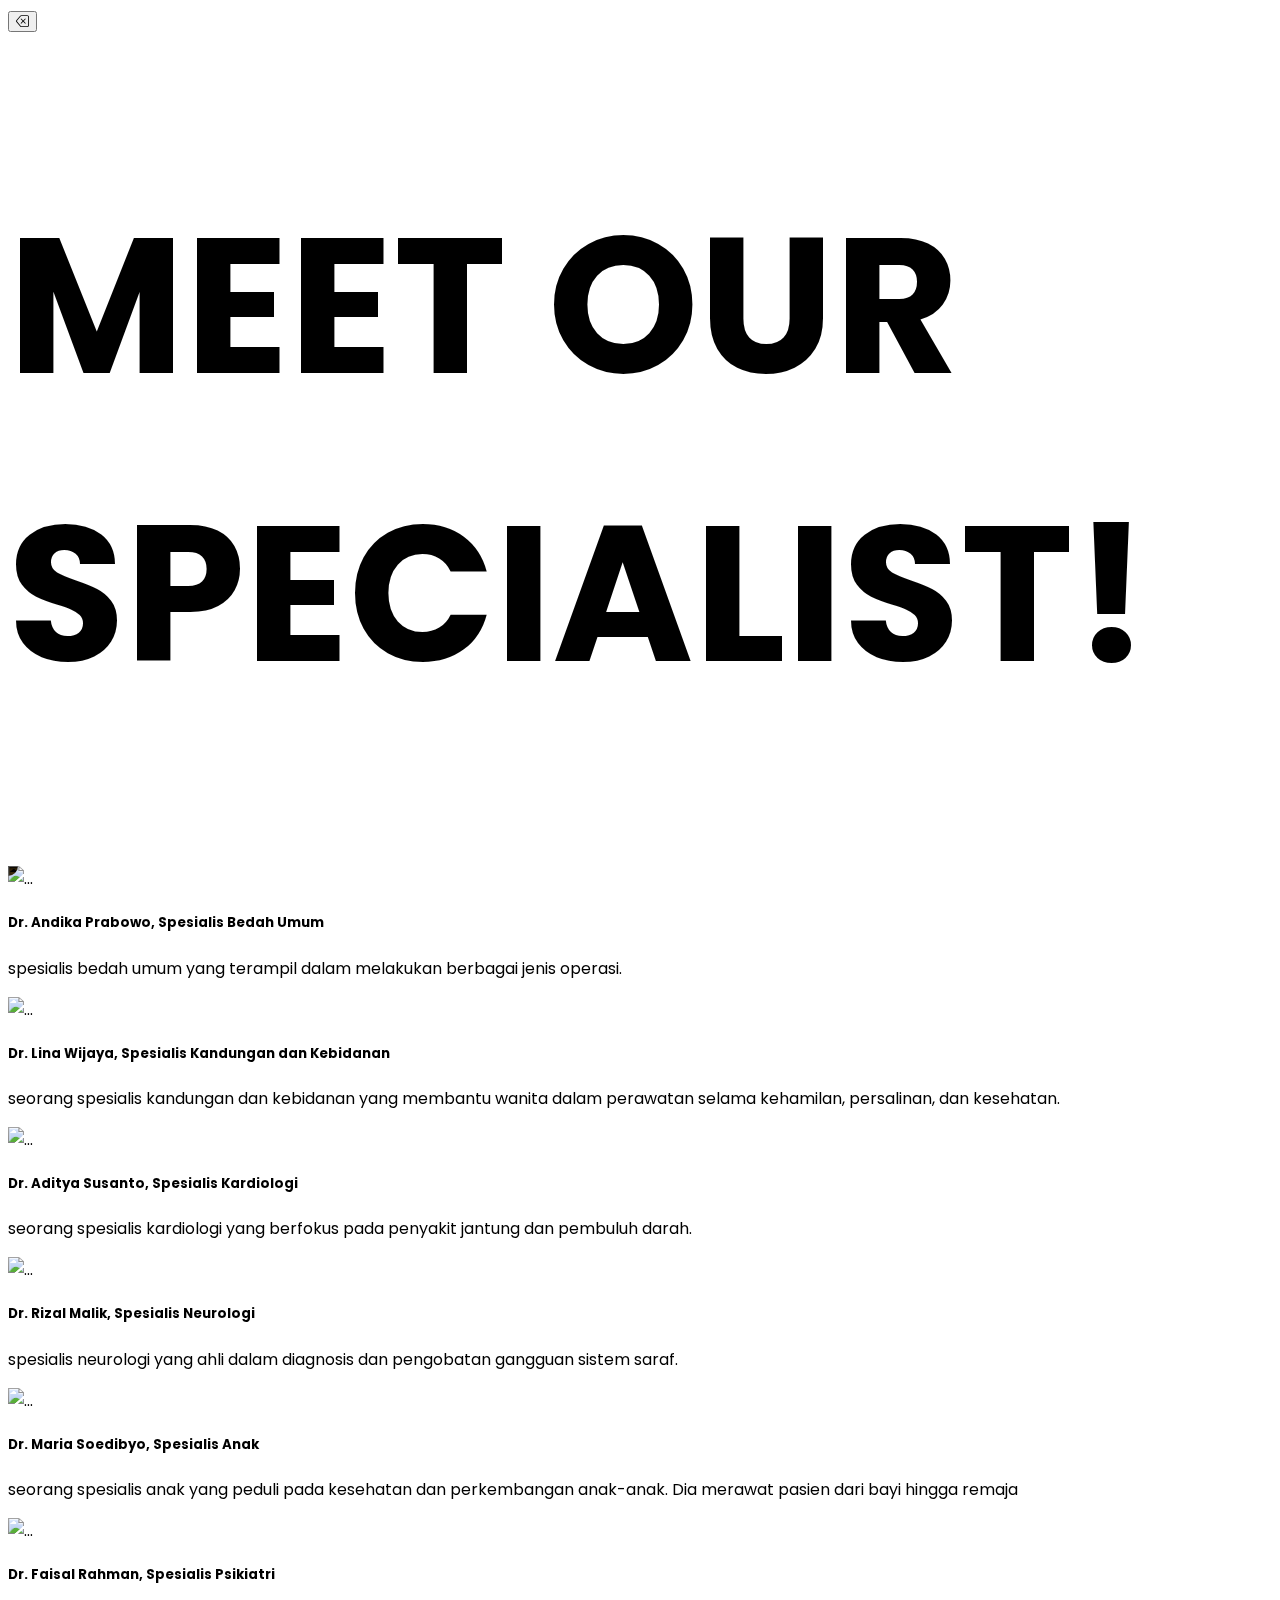
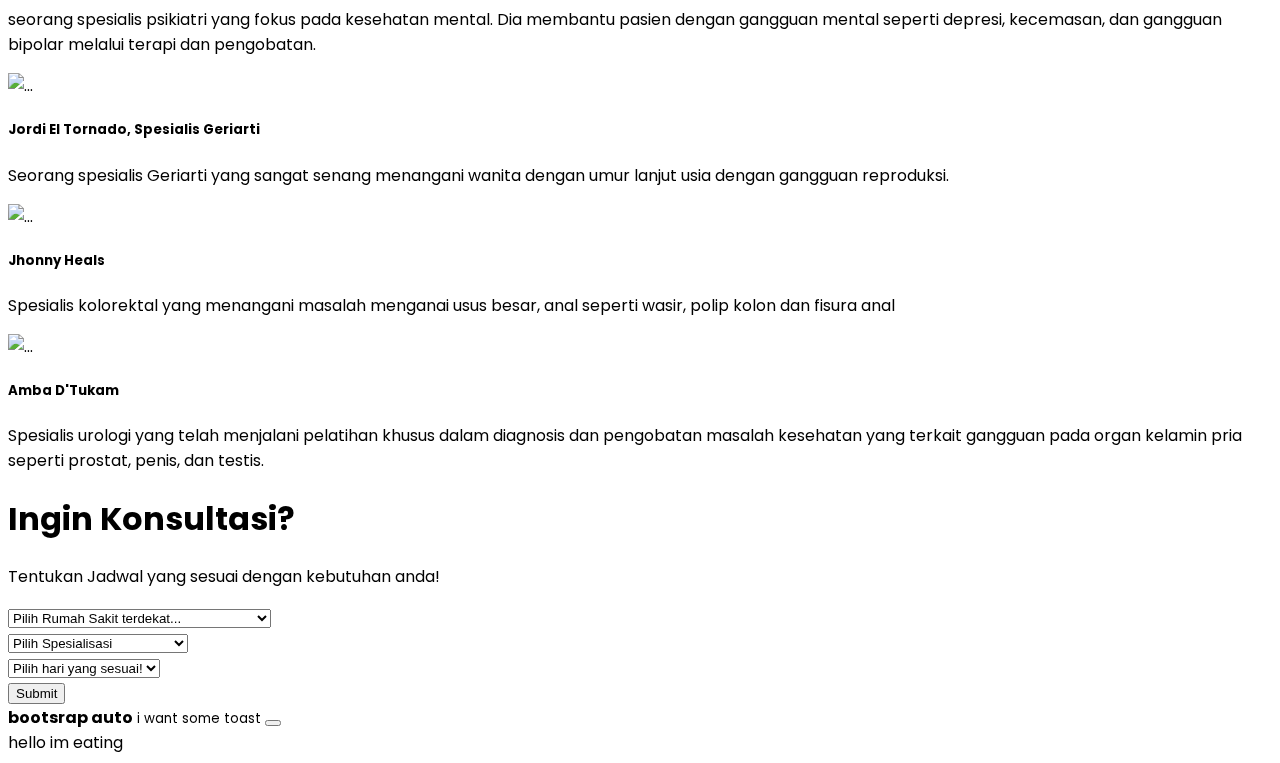
==== doctors.html @ a655512b "bang udah bang" ====
<!doctype html>
<html lang="en">

<head>
  <title>Meet Our Specialist</title>
  <!-- Required meta tags -->
  <meta charset="utf-8">
  <meta name="viewport" content="width=device-width, initial-scale=1, shrink-to-fit=no">
  <link rel="preconnect" href="https://fonts.googleapis.com">
  <link rel="preconnect" href="https://fonts.gstatic.com" crossorigin>
  <link href="https://fonts.googleapis.com/css2?family=Poppins:wght@500&display=swap" rel="stylesheet">
  <link rel="stylesheet" href="styles.css">

  <!-- Bootstrap CSS v5.2.1 -->
  <link rel="stylesheet" href="https://cdn.jsdelivr.net/npm/bootstrap-icons@1.11.1/font/bootstrap-icons.css">
  <link href="https://cdn.jsdelivr.net/npm/bootstrap@5.2.1/dist/css/bootstrap.min.css" rel="stylesheet"
    integrity="sha384-iYQeCzEYFbKjA/T2uDLTpkwGzCiq6soy8tYaI1GyVh/UjpbCx/TYkiZhlZB6+fzT" crossorigin="anonymous">
    

</head>

<body>
    
  <header>
    <!-- place navbar here -->
    <!-- <nav class="navbar navbar-light bg-light">
        <div class="container-fluid">
          <span class="navbar-brand mb- h1 mx-4 text-success">DOCTORS</span>
        </div>
      </nav> -->
  </header>

  <button class="btn btn-outline-success mx-4 btn-lg mt-5" type="submit"><a href="index.html"></a><i class="bi bi-backspace"></i></button>
  <main class="mx-4">
    <div>
        <h1 class="head" style="font-size: 15vw;">
            MEET OUR 
            SPECIALIST!</h1>
        <div class="cursor"></div>
    </div>
    
    <div class="row row-cols-1 row-cols-md-3 g-4">
        <div class="col">
          <div class="card">
            <img src="https://images.unsplash.com/photo-1612349316228-5942a9b489c2?auto=format&fit=crop&q=80&w=1470&ixlib=rb-4.0.3&ixid=M3wxMjA3fDB8MHxwaG90by1wYWdlfHx8fGVufDB8fHx8fA%3D%3D" class="card-img-top" alt="...">
            <div class="card-body">
              <h5 class="card-title fw-bold">Dr. Andika Prabowo, Spesialis Bedah Umum</h5>
              <p class="card-text">spesialis bedah umum yang terampil dalam melakukan berbagai jenis operasi.</p>
            </div>
          </div>
        </div>
        <div class="col">
          <div class="card">
            <img src="https://images.unsplash.com/photo-1559839734-2b71ea197ec2?auto=format&fit=crop&q=80&w=1470&ixlib=rb-4.0.3&ixid=M3wxMjA3fDB8MHxwaG90by1wYWdlfHx8fGVufDB8fHx8fA%3D%3D" class="card-img-top" alt="...">
            <div class="card-body">
              <h5 class="card-title fw-bold">Dr. Lina Wijaya, Spesialis Kandungan dan Kebidanan</h5>
              <p class="card-text">seorang spesialis kandungan dan kebidanan yang membantu wanita dalam perawatan selama kehamilan, persalinan, dan kesehatan.</p>
            </div>
          </div>
        </div>
        <div class="col">
          <div class="card">
            <img src="https://images.unsplash.com/photo-1666887360742-974c8fce8e6b?auto=format&fit=crop&q=80&w=1470&ixlib=rb-4.0.3&ixid=M3wxMjA3fDB8MHxwaG90by1wYWdlfHx8fGVufDB8fHx8fA%3D%3D" class="card-img-top" alt="...">
            <div class="card-body">
              <h5 class="card-title fw-bold">Dr. Aditya Susanto, Spesialis Kardiologi</h5>
              <p class="card-text">seorang spesialis kardiologi yang berfokus pada penyakit jantung dan pembuluh darah.</p>
            </div>
          </div>
        </div>
        <div class="col">
          <div class="card">
            <img src="https://images.unsplash.com/photo-1666887360445-e3b7bba7917c?auto=format&fit=crop&q=80&w=1470&ixlib=rb-4.0.3&ixid=M3wxMjA3fDB8MHxwaG90by1wYWdlfHx8fGVufDB8fHx8fA%3D%3D" class="card-img-top" alt="...">
            <div class="card-body">
              <h5 class="card-title fw-bold">Dr. Rizal Malik, Spesialis Neurologi</h5>
              <p class="card-text">spesialis neurologi yang ahli dalam diagnosis dan pengobatan gangguan sistem saraf.</p>
            </div>
          </div>
        </div>
        <div class="col">
            <div class="card">
              <img src="https://images.unsplash.com/photo-1607990283143-e81e7a2c9349?auto=format&fit=crop&q=80&w=1441&ixlib=rb-4.0.3&ixid=M3wxMjA3fDB8MHxwaG90by1wYWdlfHx8fGVufDB8fHx8fA%3D%3D" class="card-img-top" alt="...">
              <div class="card-body">
                <h5 class="card-title fw-bold">Dr. Maria Soedibyo, Spesialis Anak</h5>
                <p class="card-text"> seorang spesialis anak yang peduli pada kesehatan dan perkembangan anak-anak. Dia merawat pasien dari bayi hingga remaja</p>
              </div>
            </div>
          </div>
          <div class="col">
            <div class="card">
              <img src="https://images.unsplash.com/photo-1582895361887-24daa40c8667?auto=format&fit=crop&q=80&w=1541&ixlib=rb-4.0.3&ixid=M3wxMjA3fDB8MHxwaG90by1wYWdlfHx8fGVufDB8fHx8fA%3D%3D" class="card-img-top" alt="...">
              <div class="card-body">
                <h5 class="card-title fw-bold">Dr. Faisal Rahman, Spesialis Psikiatri</h5>
                <p class="card-text"> seorang spesialis psikiatri yang fokus pada kesehatan mental. Dia membantu pasien dengan gangguan mental seperti depresi, kecemasan, dan gangguan bipolar melalui terapi dan pengobatan.</p>
              </div>
            </div>
          </div>
          <div class="col">
            <div class="card">
              <img src="https://encrypted-tbn0.gstatic.com/images?q=tbn:ANd9GcSsnzbTr3DPqTnI-fnlFucdfhzHp4wTuNW3tg&usqp=CAU" class="card-img-top" alt="...">
              <div class="card-body">
                <h5 class="card-title fw-bold">Jordi El Tornado, Spesialis Geriarti</h5>
                <p class="card-text">Seorang spesialis Geriarti yang sangat senang menangani wanita dengan umur lanjut usia dengan gangguan reproduksi.</p>
              </div>
            </div>
          </div>
          <div class="col">
            <div class="card">
              <img src="https://mmc.tirto.id/image/otf/1024x535/2018/01/12/dokter-johnny-sins-tirto-ist_ratio-4x3.jpg" class="card-img-top" alt="...">
              <div class="card-body">
                <h5 class="card-title fw-bold">Jhonny Heals</h5>
                <p class="card-text">Spesialis kolorektal yang menangani masalah menganai usus besar, anal seperti wasir, polip kolon dan fisura anal</p>
              </div>
            </div>
          </div>
          <div class="col">
            <div class="card">
              <img src="https://img6.fresherslive.com/latestnews/2023/05/is-dreamybull-arrested-who-is-dreamybull-6470a92e642c122781970-900.webp" class="card-img-top" alt="...">
              <div class="card-body">
                <h5 class="card-title fw-bold">Amba D'Tukam</h5>
                <p class="card-text">Spesialis urologi yang telah menjalani pelatihan khusus dalam diagnosis dan pengobatan masalah kesehatan yang terkait gangguan pada organ kelamin pria seperti prostat, penis, dan testis.</p>
              </div>
            </div>
          </div>
      </div>


      <div class="container border rounded mt-5 mb-5">
        <h1 class="text-center mt-3">Ingin Konsultasi?</h1>
        <p class="text-center">Tentukan Jadwal yang sesuai dengan kebutuhan anda!</p>
        <div class="input-group mt-2">
          <select class="form-select" id="inputGroupSelect04" aria-label="Example select with button addon">
            <option selected>Pilih Rumah Sakit terdekat...</option>
            <option value="1">RS SehatBanget Medika - Pondok Indah</option>
            <option value="2">RS SehatBanget Medika - Kuningan</option>
            <option value="3">RS SehatBanget Medika - Pondok Gede</option>
          </select>
          <!-- <button class="btn btn-outline-secondary" type="button">Button</button> -->
        </div>
        <div class="input-group mt-3">
          <select class="form-select" id="inputGroupSelect04" aria-label="Example select with button addon">
            <option selected>Pilih Spesialisasi</option>
            <option value="1">Bedah Umum</option>
            <option value="2">kandungan dan kebidanan</option>
            <option value="3">Kardiologi</option>
            <option value="4">Neurologi</option>
            <option value="5">Anak</option>
            <option value="6">Psikiatri</option>
            <option value="7">Geriarti</option>
            <option value="8">Kolorektal dan Gasthro</option>
            <option value="9">Urologi</option>
          </select>
          <!-- <button class="btn btn-outline-secondary" type="button">Button</button> -->
        </div>

        <div class="input-group mt-3">
          <select class="form-select" id="inputGroupSelect04" aria-label="Example select with button addon">
            <option selected>Pilih hari yang sesuai!</option>
            <option value="1">Senin</option>
            <option value="2">Selasa</option>
            <option value="3">Rabu</option>
            <option value="4">Kamis</option>
            <option value="5">Jumat</option>
            <option value="6">Sabtu</option>
            <option value="7">Minggu</option>
          </select>
          <!-- <button class="btn btn-outline-secondary" type="button">Button</button> -->
        </div>
        <div class="buttons text-end">
          <button type="button" class="btn btn-success mt-3 mb-3 rounded-pill" onclick="Toasty()">Submit</button>
          <div class="toast" id="EpicToast" role="alert" aria-live="assertive" aria-atomic="true">
            <div class="toast-header">
              <strong class="mr-=auto">bootsrap auto</strong>
              <small> i want some toast</small>
              <button type="button" class="ml-2 mb-1 close" data-dismissed="toast" aria-label="Close">
                <span aria-hidden="true"&times;></span>
              </button>
            </div>
            <div class="toast-body"></div>
              hello im eating
          </div>
        </div>
        
        
      </div>
        

      </div>
    

      </div>
    

      



  </main>
  <footer>
    <!-- place footer here -->
  </footer>
  <!-- Bootstrap JavaScript Libraries -->
  <script src="https://cdn.jsdelivr.net/npm/@popperjs/core@2.11.6/dist/umd/popper.min.js"
    integrity="sha384-oBqDVmMz9ATKxIep9tiCxS/Z9fNfEXiDAYTujMAeBAsjFuCZSmKbSSUnQlmh/jp3" crossorigin="anonymous">
  </script>

  <script src="https://cdn.jsdelivr.net/npm/bootstrap@5.2.1/dist/js/bootstrap.min.js"
    integrity="sha384-7VPbUDkoPSGFnVtYi0QogXtr74QeVeeIs99Qfg5YCF+TidwNdjvaKZX19NZ/e6oz" crossorigin="anonymous">
  </script>

  <script>
    const cursor = document.querySelector('.cursor');
    document.addEventListener('mousemove', (e)=>{
        cursor.style.left = e.pageX + 'px';
        cursor.style.top = e.pageY + 'px';


    })
  </script>


  <script>
    var option = 
    {
      animation : true,
      delay: 2000
    };

    function Toasty()
    {
      var toastHTMLElement = document.getElementById("EpicToast");
      var toastElement = new bootsrap.Toast(toastHTMLElement, );
      toastElement.show()
    }
  </script>
</body>

</html>
---- styles.css ----
body{
    font-family: 'Poppins', sans-serif !important;
}

.headerservice{
    display: flex;
    text-align: center;
    padding: 50px;
    align-items: center;
    justify-content: center;
}


.latest{
    display: flex;
    text-align: center;
    padding: 50px;
    align-items: center;
    justify-content: center;
}

footer{
    display: block;
    text-align: center;
    
    align-items: center;
    justify-content: center;
}

::-webkit-scrollbar{
    width: 10px;

}

::-webkit-scrollbar-track{
    background-color: rgb(255, 255, 255);
}

::-webkit-scrollbar-thumb{
    background: #249000;
    border-radius: 10px;
}


.cursor{
    position: fixed;
    width: 20px;
    height: 20px;
    border-radius: 50%;
    background: rgb(255, 255, 255);
    transition: 0.1s;
    transform: translate(-50%,-50%);
    pointer-events: none;
    mix-blend-mode: difference;
}


.head:hover ~ .cursor{
    transform: scale(15);
}
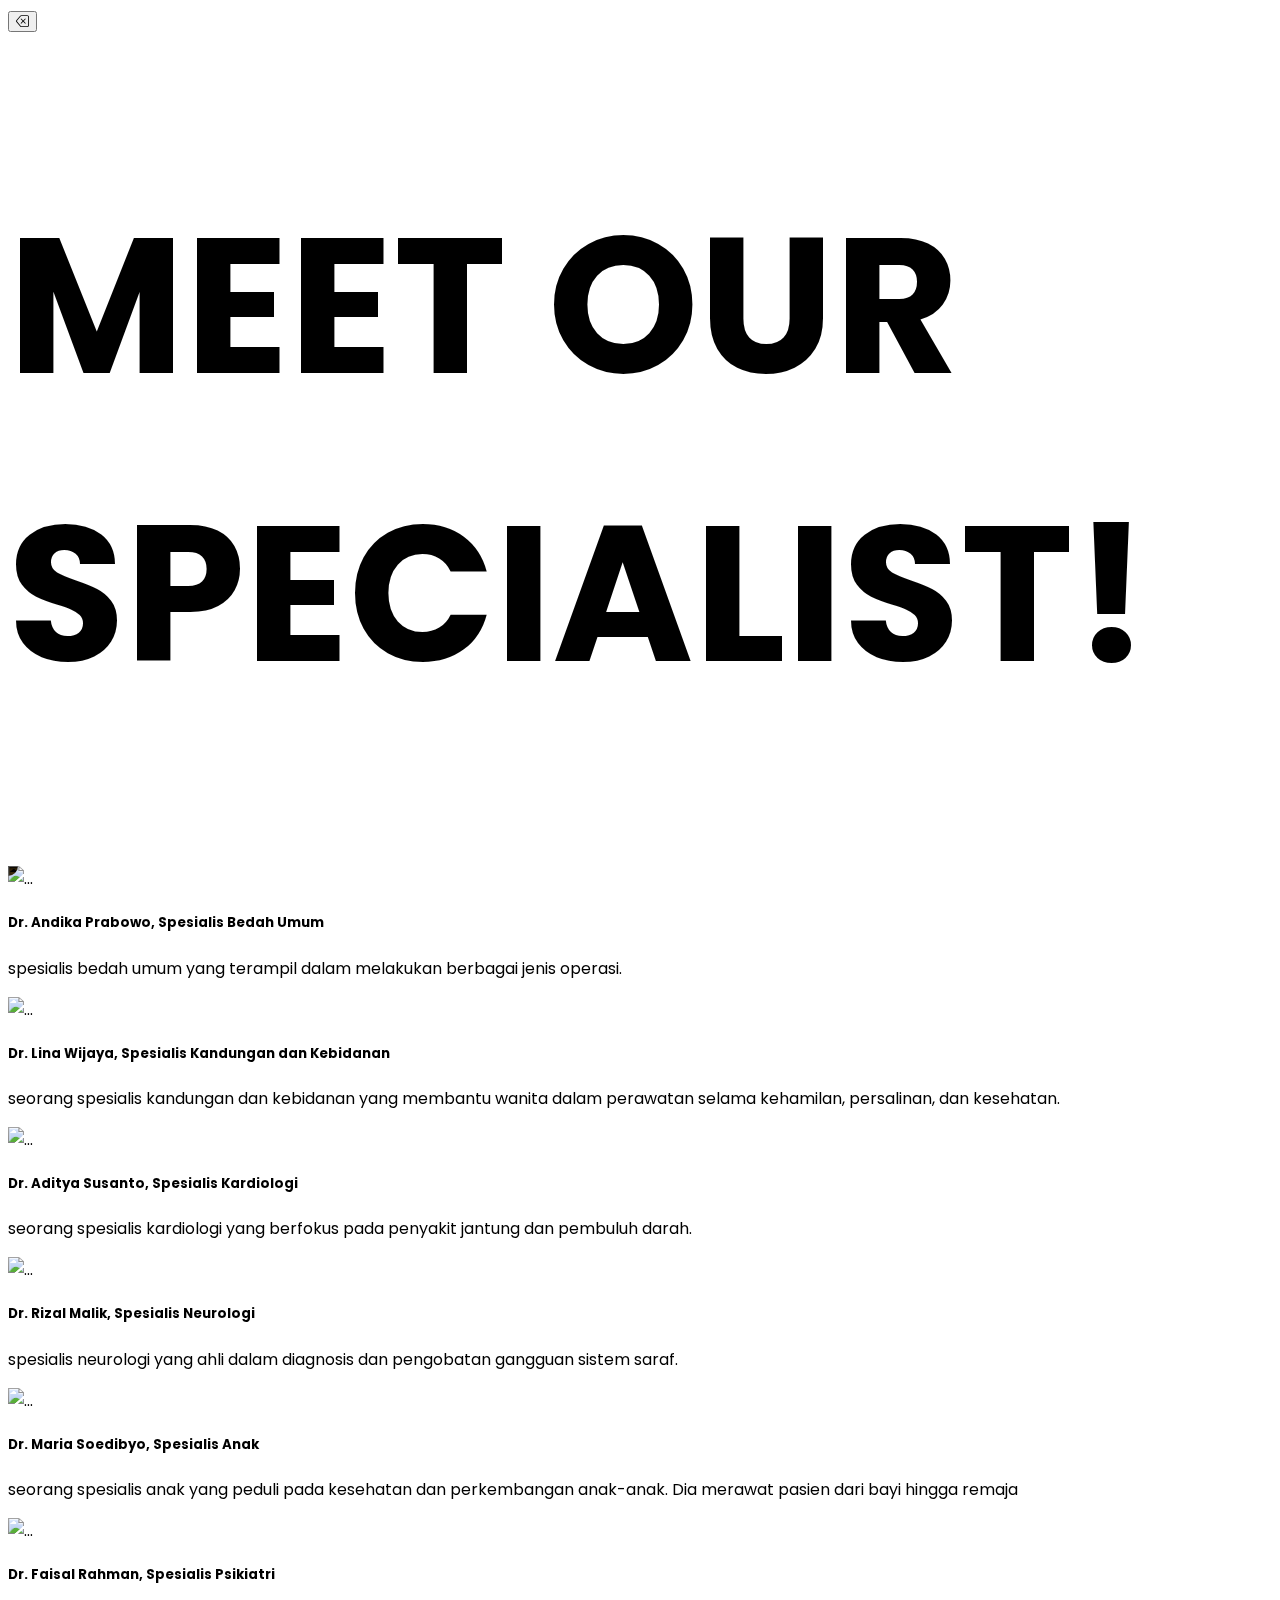
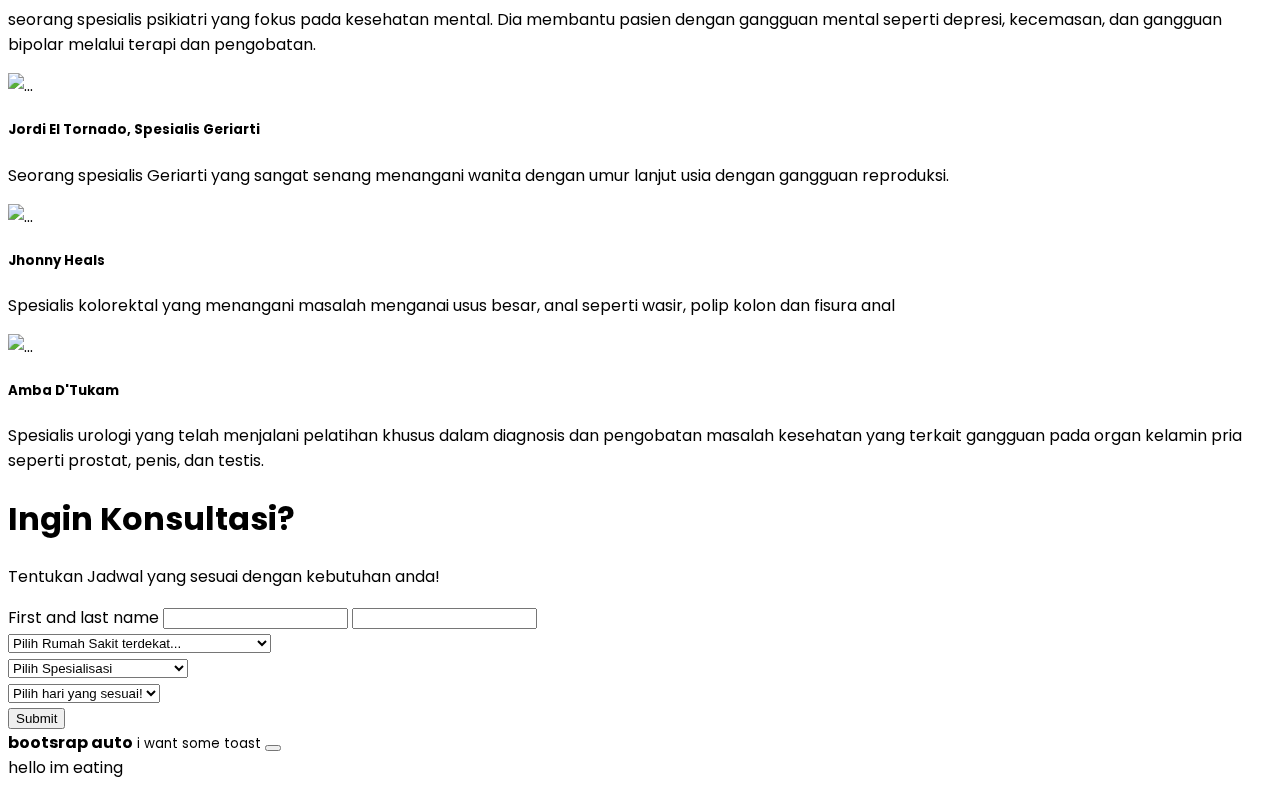
==== commit f6e25bea: "nambah nama" ====
--- a/doctors.html
+++ b/doctors.html
@@ -127,6 +127,11 @@
       <div class="container border rounded mt-5 mb-5">
         <h1 class="text-center mt-3">Ingin Konsultasi?</h1>
         <p class="text-center">Tentukan Jadwal yang sesuai dengan kebutuhan anda!</p>
+        <div class="input-group">
+          <span class="input-group-text">First and last name</span>
+          <input type="text" aria-label="First name" class="form-control">
+          <input type="text" aria-label="Last name" class="form-control">
+        </div>
         <div class="input-group mt-2">
           <select class="form-select" id="inputGroupSelect04" aria-label="Example select with button addon">
             <option selected>Pilih Rumah Sakit terdekat...</option>
@@ -234,4 +239,4 @@
   </script>
 </body>
 
-</html>+</html>
